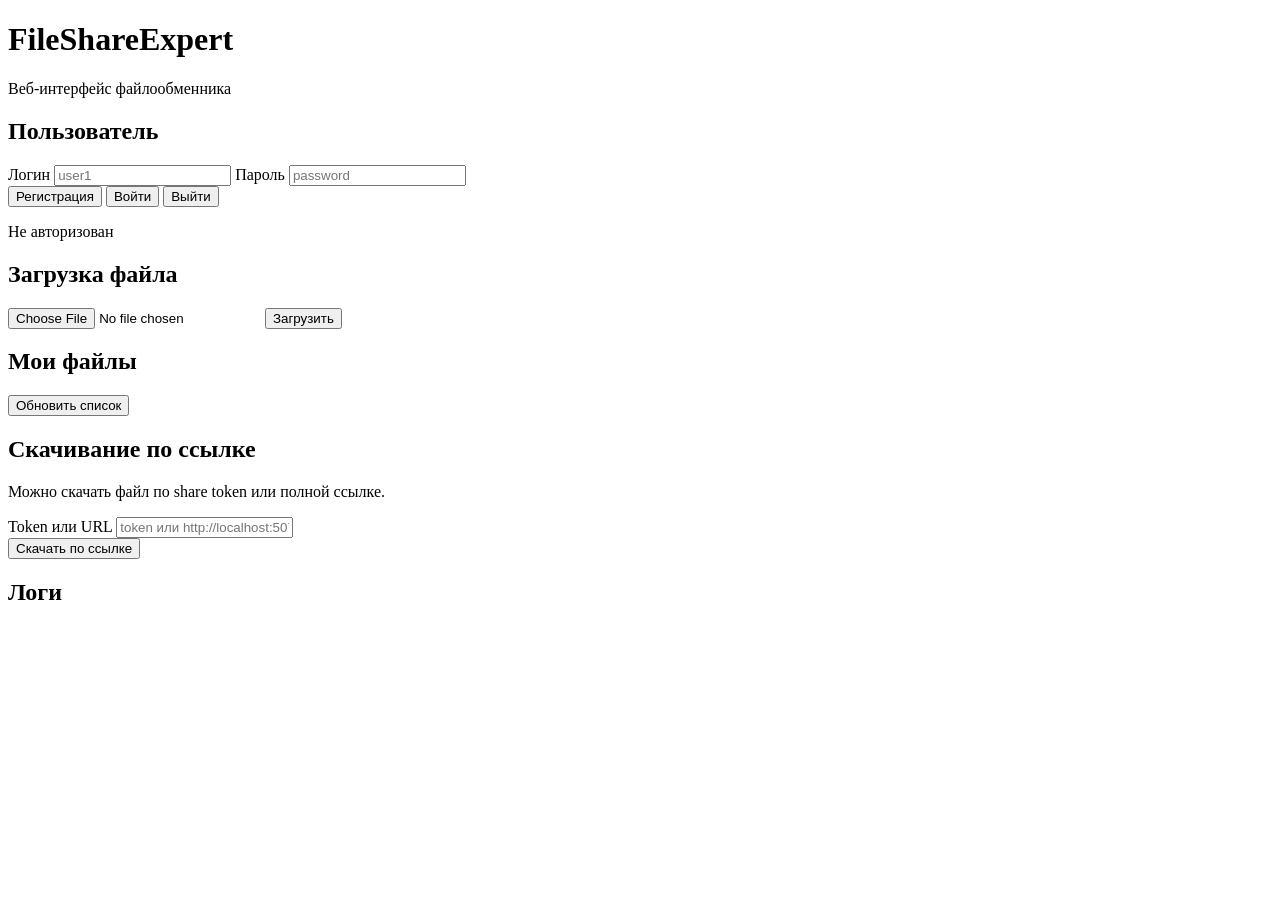
==== wwwroot/index.html @ 9307cbbe "after ui" ====
<!doctype html>
<html lang="ru">
<head>
  <meta charset="utf-8">
  <meta name="viewport" content="width=device-width, initial-scale=1">
  <title>FileShareExpert</title>
  <link rel="stylesheet" href="/styles.css">
</head>
<body>
  <main class="container">
    <h1>FileShareExpert</h1>
    <p class="muted">Веб-интерфейс файлообменника</p>
    <div id="messageBox" class="message-box hidden" role="alert"></div>

    <section class="card">
      <h2>Пользователь</h2>
      <div class="grid two">
        <label>
          Логин
          <input id="username" type="text" placeholder="user1">
        </label>
        <label>
          Пароль
          <input id="password" type="password" placeholder="password">
        </label>
      </div>
      <div class="actions">
        <button id="registerBtn">Регистрация</button>
        <button id="loginBtn">Войти</button>
        <button id="logoutBtn" class="secondary">Выйти</button>
      </div>
      <p id="authInfo" class="muted">Не авторизован</p>
    </section>

    <section class="card">
      <h2>Загрузка файла</h2>
      <div class="actions">
        <input id="uploadFileInput" type="file">
        <button id="uploadBtn">Загрузить</button>
      </div>
    </section>

    <section class="card">
      <h2>Мои файлы</h2>
      <div class="actions">
        <button id="refreshFilesBtn" class="secondary">Обновить список</button>
      </div>
      <div id="filesContainer" class="files"></div>
    </section>

    <section class="card">
      <h2>Скачивание по ссылке</h2>
      <p class="muted">Можно скачать файл по share token или полной ссылке.</p>
      <label>
        Token или URL
        <input id="shareInput" type="text" placeholder="token или http://localhost:5071/api/share/token">
      </label>
      <div class="actions">
        <button id="downloadByShareBtn">Скачать по ссылке</button>
      </div>
    </section>

    <section class="card">
      <h2>Логи</h2>
      <pre id="log"></pre>
    </section>
  </main>

  <template id="fileTemplate">
    <article class="file-item">
      <header>
        <strong class="file-name"></strong>
        <span class="file-meta"></span>
      </header>

      <div class="actions wrap">
        <button class="download-btn">Скачать</button>
        <button class="delete-btn danger">Удалить</button>
      </div>

      <div class="rename-row">
        <input class="rename-input" type="text" placeholder="Новое имя файла">
        <button class="rename-btn">Переименовать</button>
      </div>

      <div class="share-row">
        <button class="create-share-btn">Создать/получить ссылку</button>
        <button class="disable-share-btn secondary">Отключить ссылку</button>
      </div>

      <label>
        Ссылка
        <input class="share-url" type="text" readonly>
      </label>

      <div class="whitelist-row">
        <input class="whitelist-user-input" type="text" placeholder="Логин пользователя">
        <button class="add-whitelist-btn">Добавить в белый список</button>
        <button class="load-whitelist-btn secondary">Показать whitelist</button>
      </div>

      <div class="whitelist-list"></div>
    </article>
  </template>

  <script src="/app.js"></script>
</body>
</html>
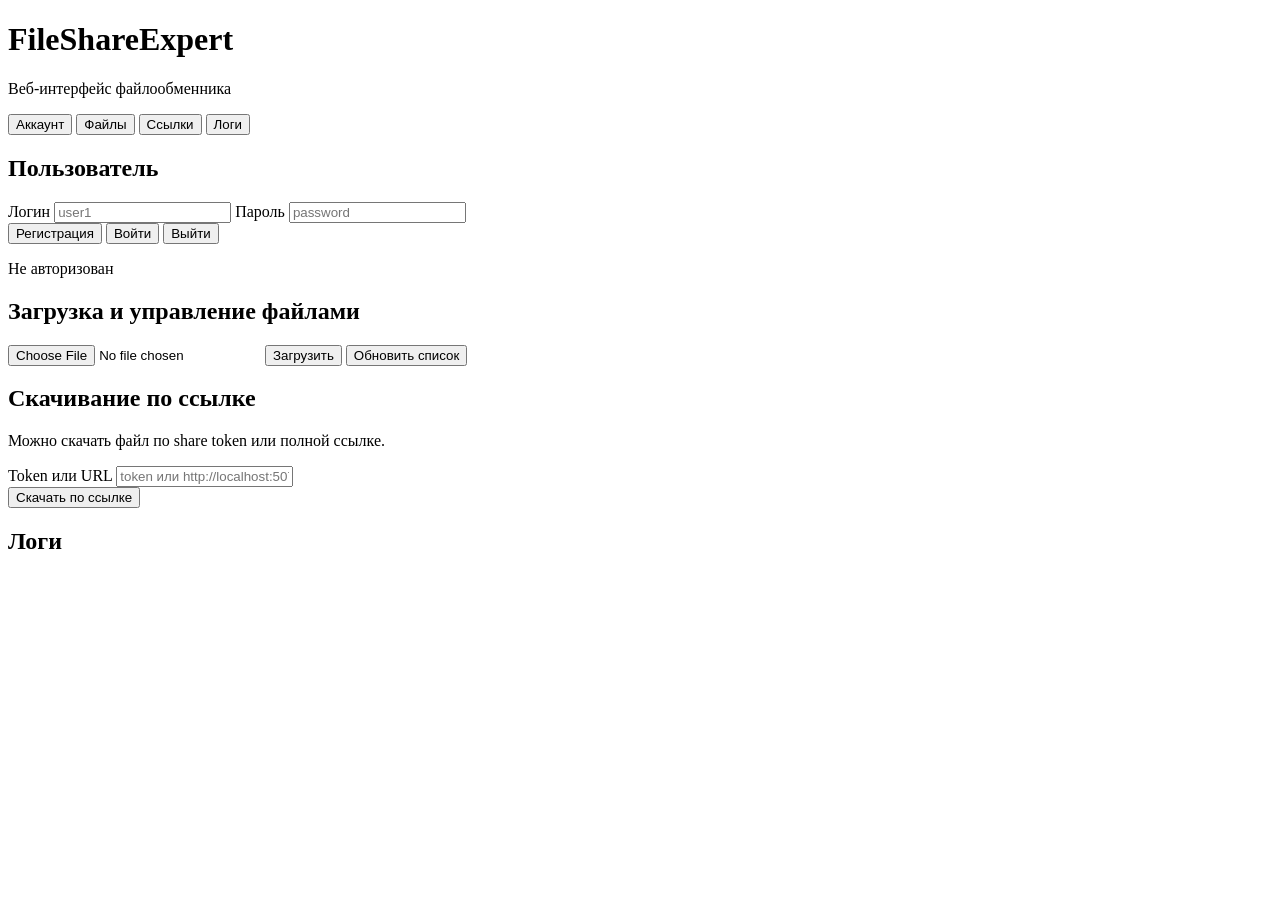
==== commit 74dab6a3: "added notifications" ====
--- a/wwwroot/index.html
+++ b/wwwroot/index.html
@@ -12,7 +12,14 @@
     <p class="muted">Веб-интерфейс файлообменника</p>
     <div id="messageBox" class="message-box hidden" role="alert"></div>
 
-    <section class="card">
+    <div class="tab-bar">
+      <button class="tab-btn active" data-tab-target="accountTab">Аккаунт</button>
+      <button class="tab-btn" data-tab-target="filesTab">Файлы</button>
+      <button class="tab-btn" data-tab-target="linksTab">Ссылки</button>
+      <button class="tab-btn" data-tab-target="logsTab">Логи</button>
+    </div>
+
+    <section id="accountTab" class="card tab-panel active">
       <h2>Пользователь</h2>
       <div class="grid two">
         <label>
@@ -32,23 +39,17 @@
       <p id="authInfo" class="muted">Не авторизован</p>
     </section>
 
-    <section class="card">
-      <h2>Загрузка файла</h2>
+    <section id="filesTab" class="card tab-panel">
+      <h2>Загрузка и управление файлами</h2>
       <div class="actions">
         <input id="uploadFileInput" type="file">
         <button id="uploadBtn">Загрузить</button>
-      </div>
-    </section>
-
-    <section class="card">
-      <h2>Мои файлы</h2>
-      <div class="actions">
         <button id="refreshFilesBtn" class="secondary">Обновить список</button>
       </div>
       <div id="filesContainer" class="files"></div>
     </section>
 
-    <section class="card">
+    <section id="linksTab" class="card tab-panel">
       <h2>Скачивание по ссылке</h2>
       <p class="muted">Можно скачать файл по share token или полной ссылке.</p>
       <label>
@@ -60,7 +61,7 @@
       </div>
     </section>
 
-    <section class="card">
+    <section id="logsTab" class="card tab-panel">
       <h2>Логи</h2>
       <pre id="log"></pre>
     </section>
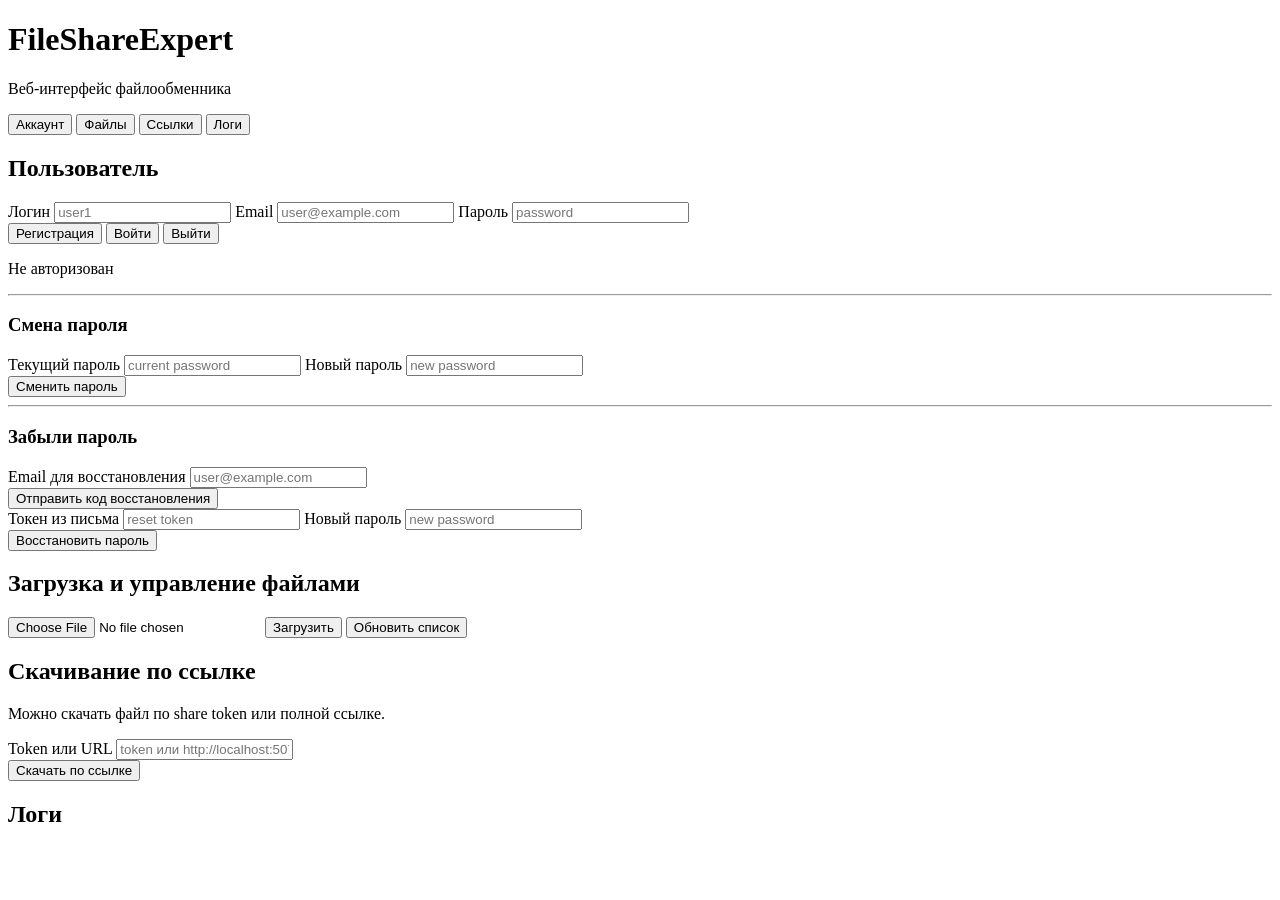
==== commit 91a87934: "email and account" ====
--- a/wwwroot/index.html
+++ b/wwwroot/index.html
@@ -27,6 +27,10 @@
           <input id="username" type="text" placeholder="user1">
         </label>
         <label>
+          Email
+          <input id="email" type="email" placeholder="user@example.com">
+        </label>
+        <label>
           Пароль
           <input id="password" type="password" placeholder="password">
         </label>
@@ -37,6 +41,48 @@
         <button id="logoutBtn" class="secondary">Выйти</button>
       </div>
       <p id="authInfo" class="muted">Не авторизован</p>
+
+      <hr>
+      <h3>Смена пароля</h3>
+      <div class="grid two">
+        <label>
+          Текущий пароль
+          <input id="currentPassword" type="password" placeholder="current password">
+        </label>
+        <label>
+          Новый пароль
+          <input id="newPassword" type="password" placeholder="new password">
+        </label>
+      </div>
+      <div class="actions">
+        <button id="changePasswordBtn">Сменить пароль</button>
+      </div>
+
+      <hr>
+      <h3>Забыли пароль</h3>
+      <div class="grid two">
+        <label>
+          Email для восстановления
+          <input id="recoveryEmail" type="email" placeholder="user@example.com">
+        </label>
+      </div>
+      <div class="actions">
+        <button id="forgotPasswordBtn" class="secondary">Отправить код восстановления</button>
+      </div>
+
+      <div class="grid two">
+        <label>
+          Токен из письма
+          <input id="resetToken" type="text" placeholder="reset token">
+        </label>
+        <label>
+          Новый пароль
+          <input id="resetNewPassword" type="password" placeholder="new password">
+        </label>
+      </div>
+      <div class="actions">
+        <button id="resetPasswordBtn">Восстановить пароль</button>
+      </div>
     </section>
 
     <section id="filesTab" class="card tab-panel">
@@ -68,39 +114,28 @@
   </main>
 
   <template id="fileTemplate">
-    <article class="file-item">
-      <header>
-        <strong class="file-name"></strong>
-        <span class="file-meta"></span>
+    <article class="file-item file-icon-card">
+      <header class="file-card-header">
+        <div class="file-icon">📄</div>
+        <div class="file-main">
+          <strong class="file-name"></strong>
+          <span class="file-meta"></span>
+        </div>
       </header>
 
-      <div class="actions wrap">
-        <button class="download-btn">Скачать</button>
-        <button class="delete-btn danger">Удалить</button>
+      <div class="mini-actions">
+        <button class="mini-btn download-btn" title="Скачать">⬇</button>
+        <button class="mini-btn rename-btn" title="Переименовать">✎</button>
+        <button class="mini-btn create-share-btn" title="Создать ссылку">🔗</button>
+        <button class="mini-btn disable-share-btn" title="Отключить ссылку">🚫</button>
+        <button class="mini-btn copy-link-btn" title="Копировать ссылку">📋</button>
+        <button class="mini-btn add-whitelist-btn" title="Добавить в whitelist">➕WL</button>
+        <button class="mini-btn load-whitelist-btn" title="Показать whitelist">👥WL</button>
+        <button class="mini-btn remove-whitelist-btn" title="Удалить из whitelist">➖WL</button>
+        <button class="mini-btn danger delete-btn" title="Удалить файл">🗑</button>
       </div>
 
-      <div class="rename-row">
-        <input class="rename-input" type="text" placeholder="Новое имя файла">
-        <button class="rename-btn">Переименовать</button>
-      </div>
-
-      <div class="share-row">
-        <button class="create-share-btn">Создать/получить ссылку</button>
-        <button class="disable-share-btn secondary">Отключить ссылку</button>
-      </div>
-
-      <label>
-        Ссылка
-        <input class="share-url" type="text" readonly>
-      </label>
-
-      <div class="whitelist-row">
-        <input class="whitelist-user-input" type="text" placeholder="Логин пользователя">
-        <button class="add-whitelist-btn">Добавить в белый список</button>
-        <button class="load-whitelist-btn secondary">Показать whitelist</button>
-      </div>
-
-      <div class="whitelist-list"></div>
+      <input class="share-url compact-link" type="text" readonly placeholder="Ссылка появится после создания">
     </article>
   </template>
 
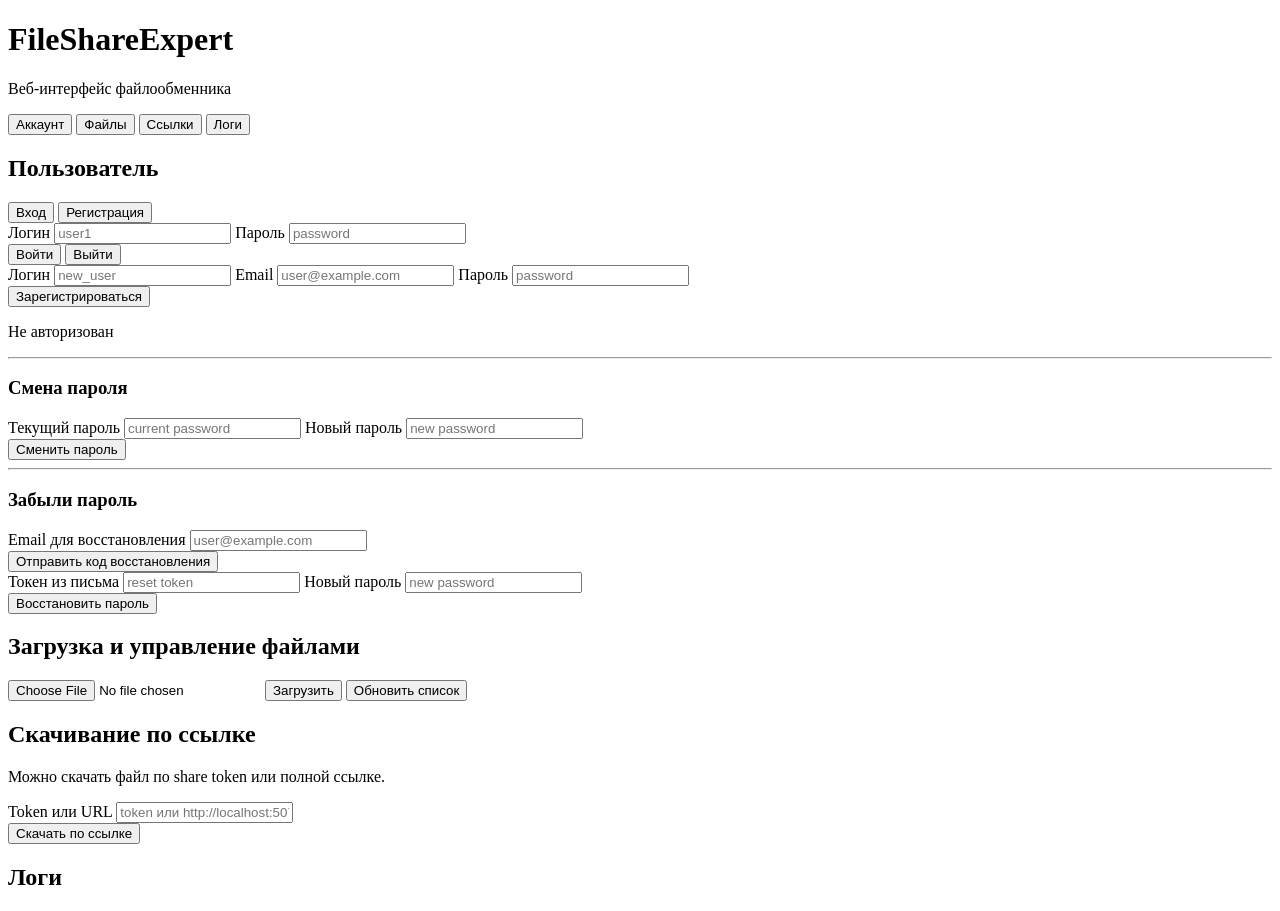
==== commit 44103da4: "email and account" ====
--- a/wwwroot/index.html
+++ b/wwwroot/index.html
@@ -21,25 +21,48 @@
 
     <section id="accountTab" class="card tab-panel active">
       <h2>Пользователь</h2>
-      <div class="grid two">
-        <label>
-          Логин
-          <input id="username" type="text" placeholder="user1">
-        </label>
-        <label>
-          Email
-          <input id="email" type="email" placeholder="user@example.com">
-        </label>
-        <label>
-          Пароль
-          <input id="password" type="password" placeholder="password">
-        </label>
+      <div class="subtab-bar">
+        <button class="subtab-btn active" data-subtab-target="loginSubtab">Вход</button>
+        <button class="subtab-btn" data-subtab-target="registerSubtab">Регистрация</button>
       </div>
-      <div class="actions">
-        <button id="registerBtn">Регистрация</button>
-        <button id="loginBtn">Войти</button>
-        <button id="logoutBtn" class="secondary">Выйти</button>
+
+      <div id="loginSubtab" class="subtab-panel active">
+        <div class="grid two">
+          <label>
+            Логин
+            <input id="loginUsername" type="text" placeholder="user1">
+          </label>
+          <label>
+            Пароль
+            <input id="loginPassword" type="password" placeholder="password">
+          </label>
+        </div>
+        <div class="actions">
+          <button id="loginBtn">Войти</button>
+          <button id="logoutBtn" class="secondary">Выйти</button>
+        </div>
       </div>
+
+      <div id="registerSubtab" class="subtab-panel">
+        <div class="grid two">
+          <label>
+            Логин
+            <input id="registerUsername" type="text" placeholder="new_user">
+          </label>
+          <label>
+            Email
+            <input id="registerEmail" type="email" placeholder="user@example.com">
+          </label>
+          <label>
+            Пароль
+            <input id="registerPassword" type="password" placeholder="password">
+          </label>
+        </div>
+        <div class="actions">
+          <button id="registerBtn">Зарегистрироваться</button>
+        </div>
+      </div>
+
       <p id="authInfo" class="muted">Не авторизован</p>
 
       <hr>
